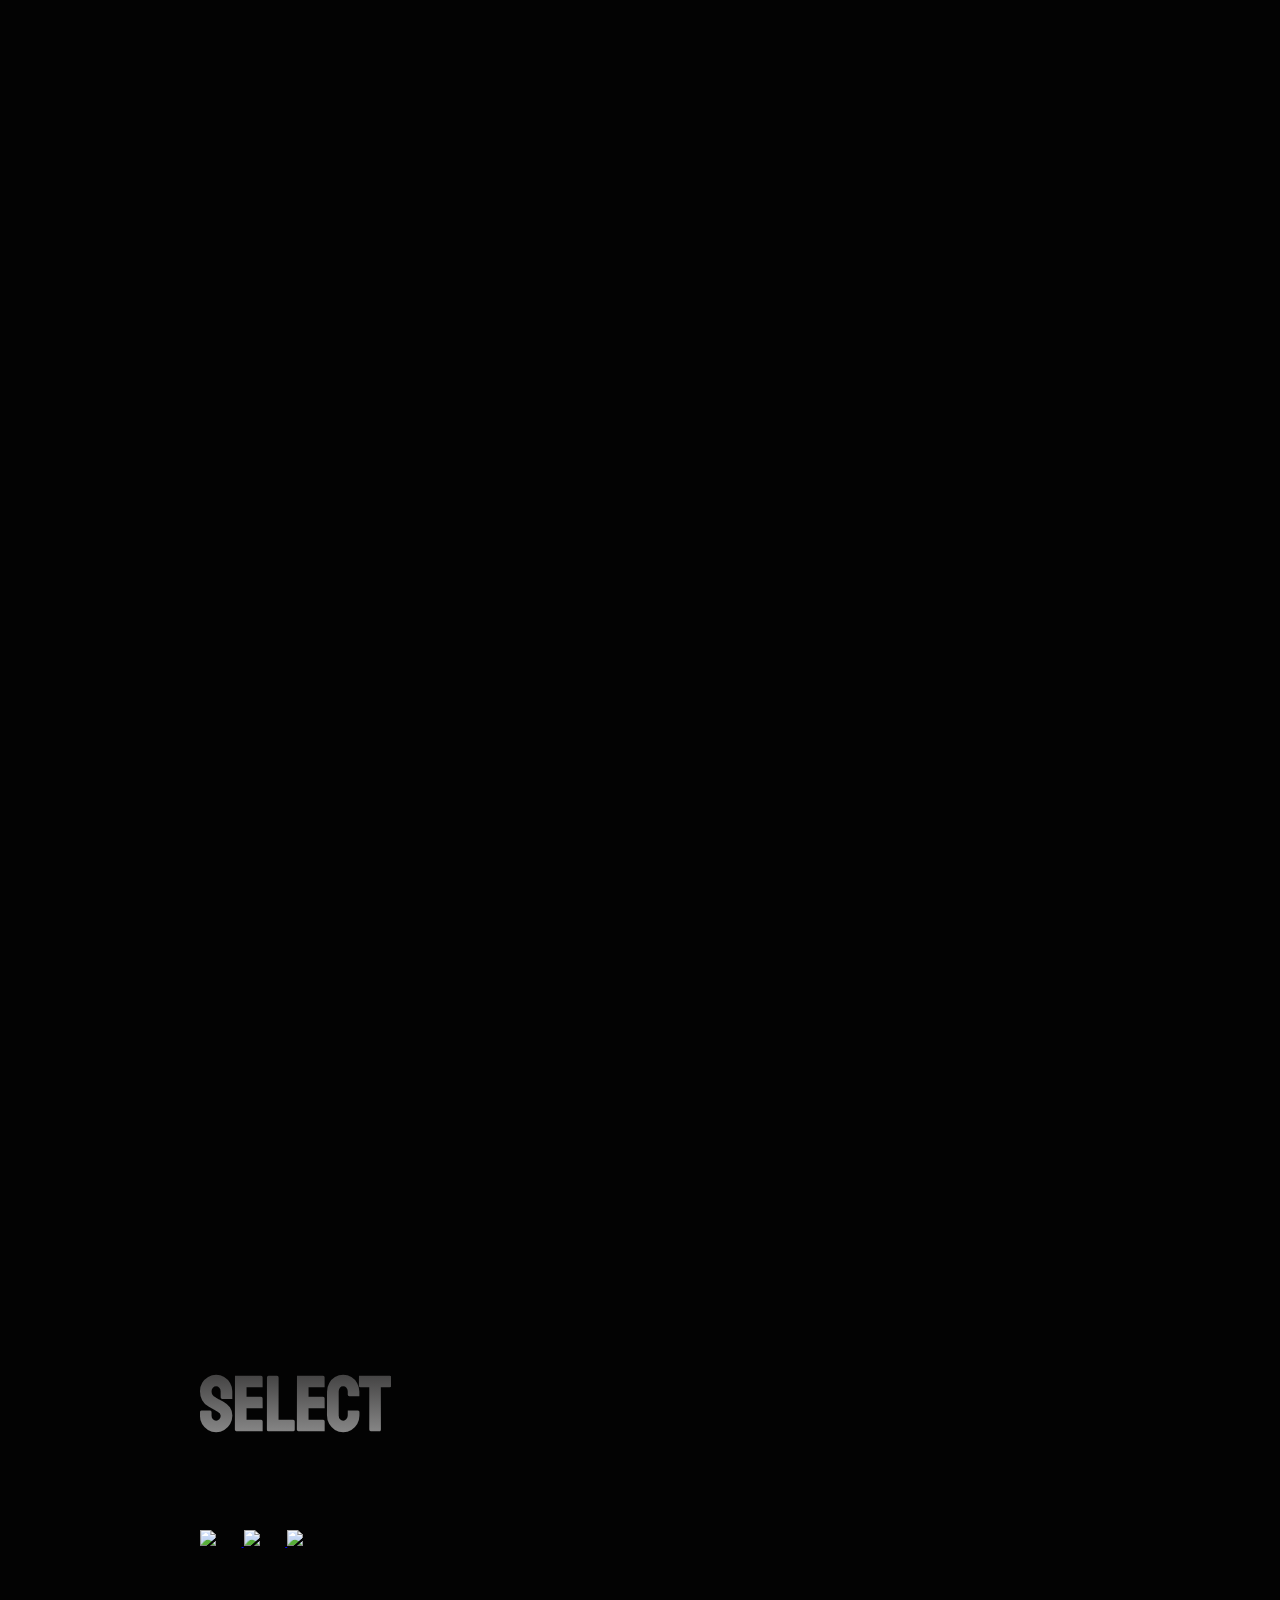
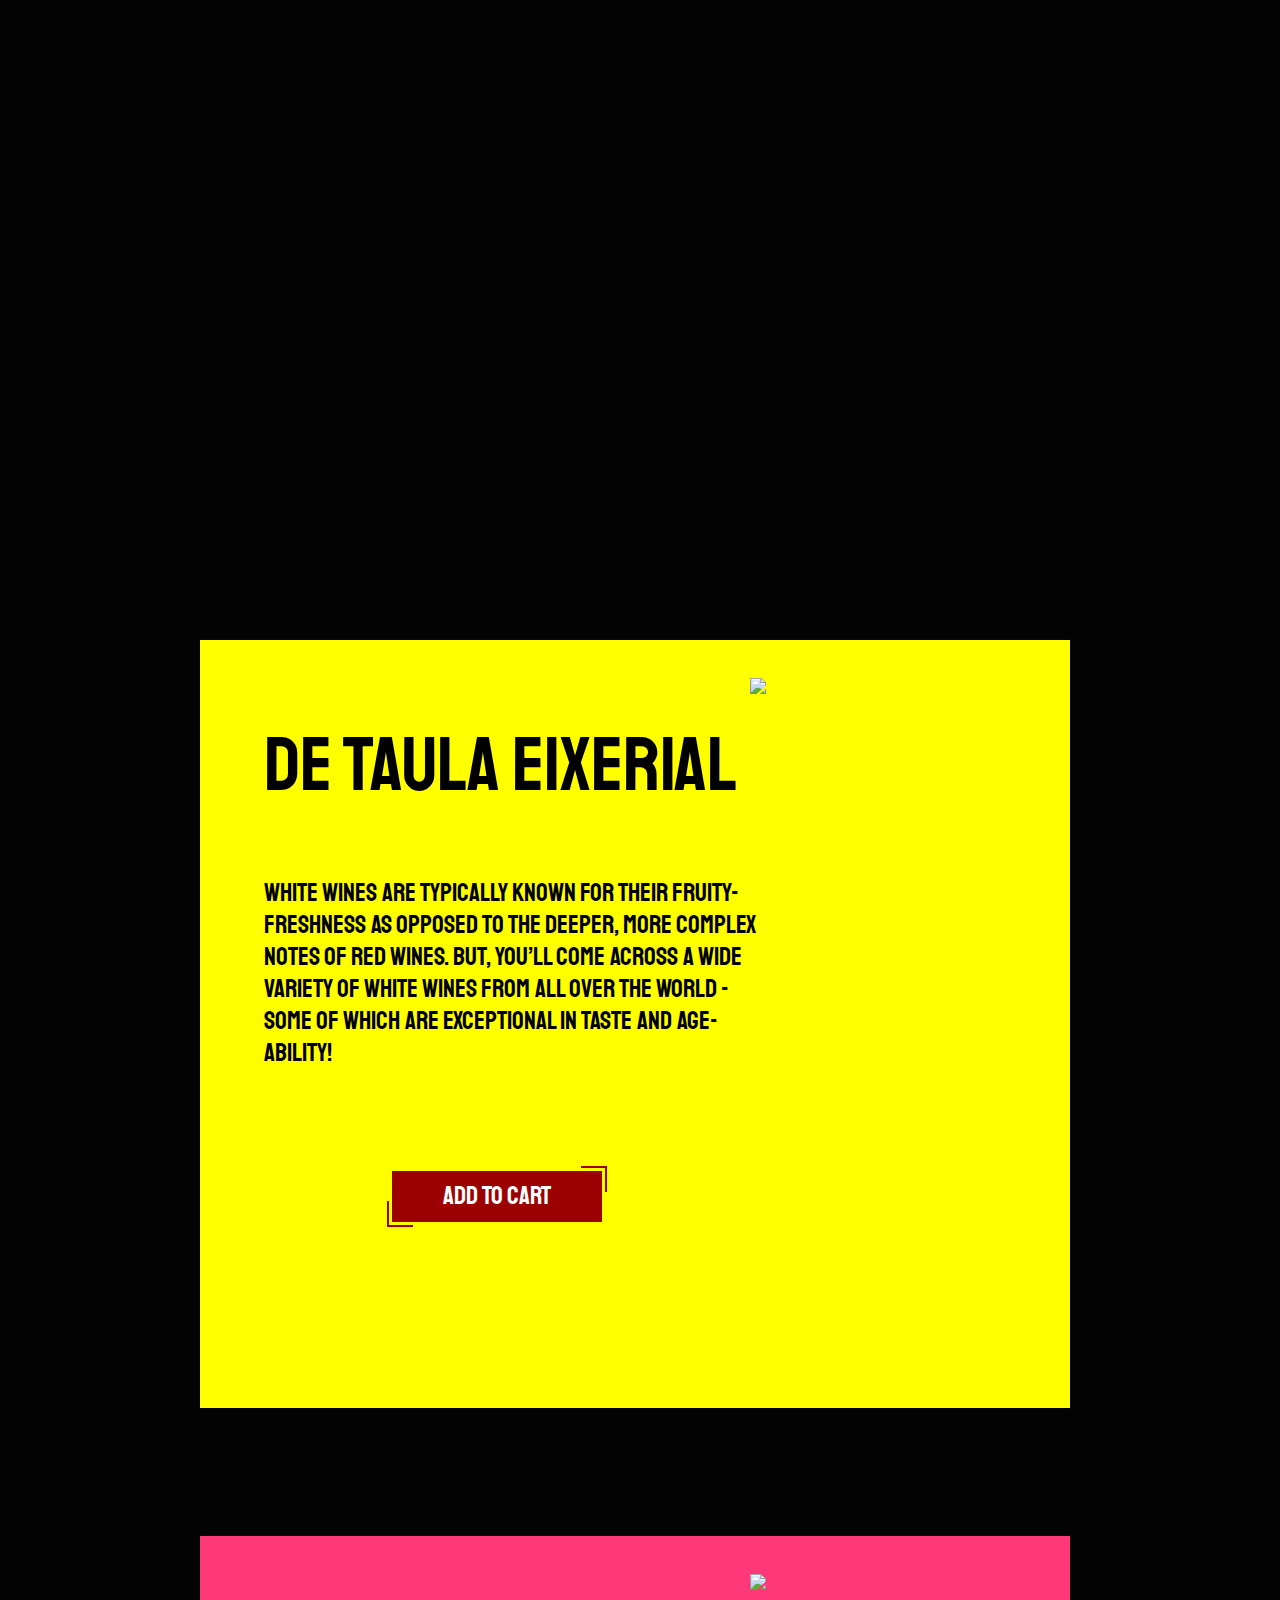
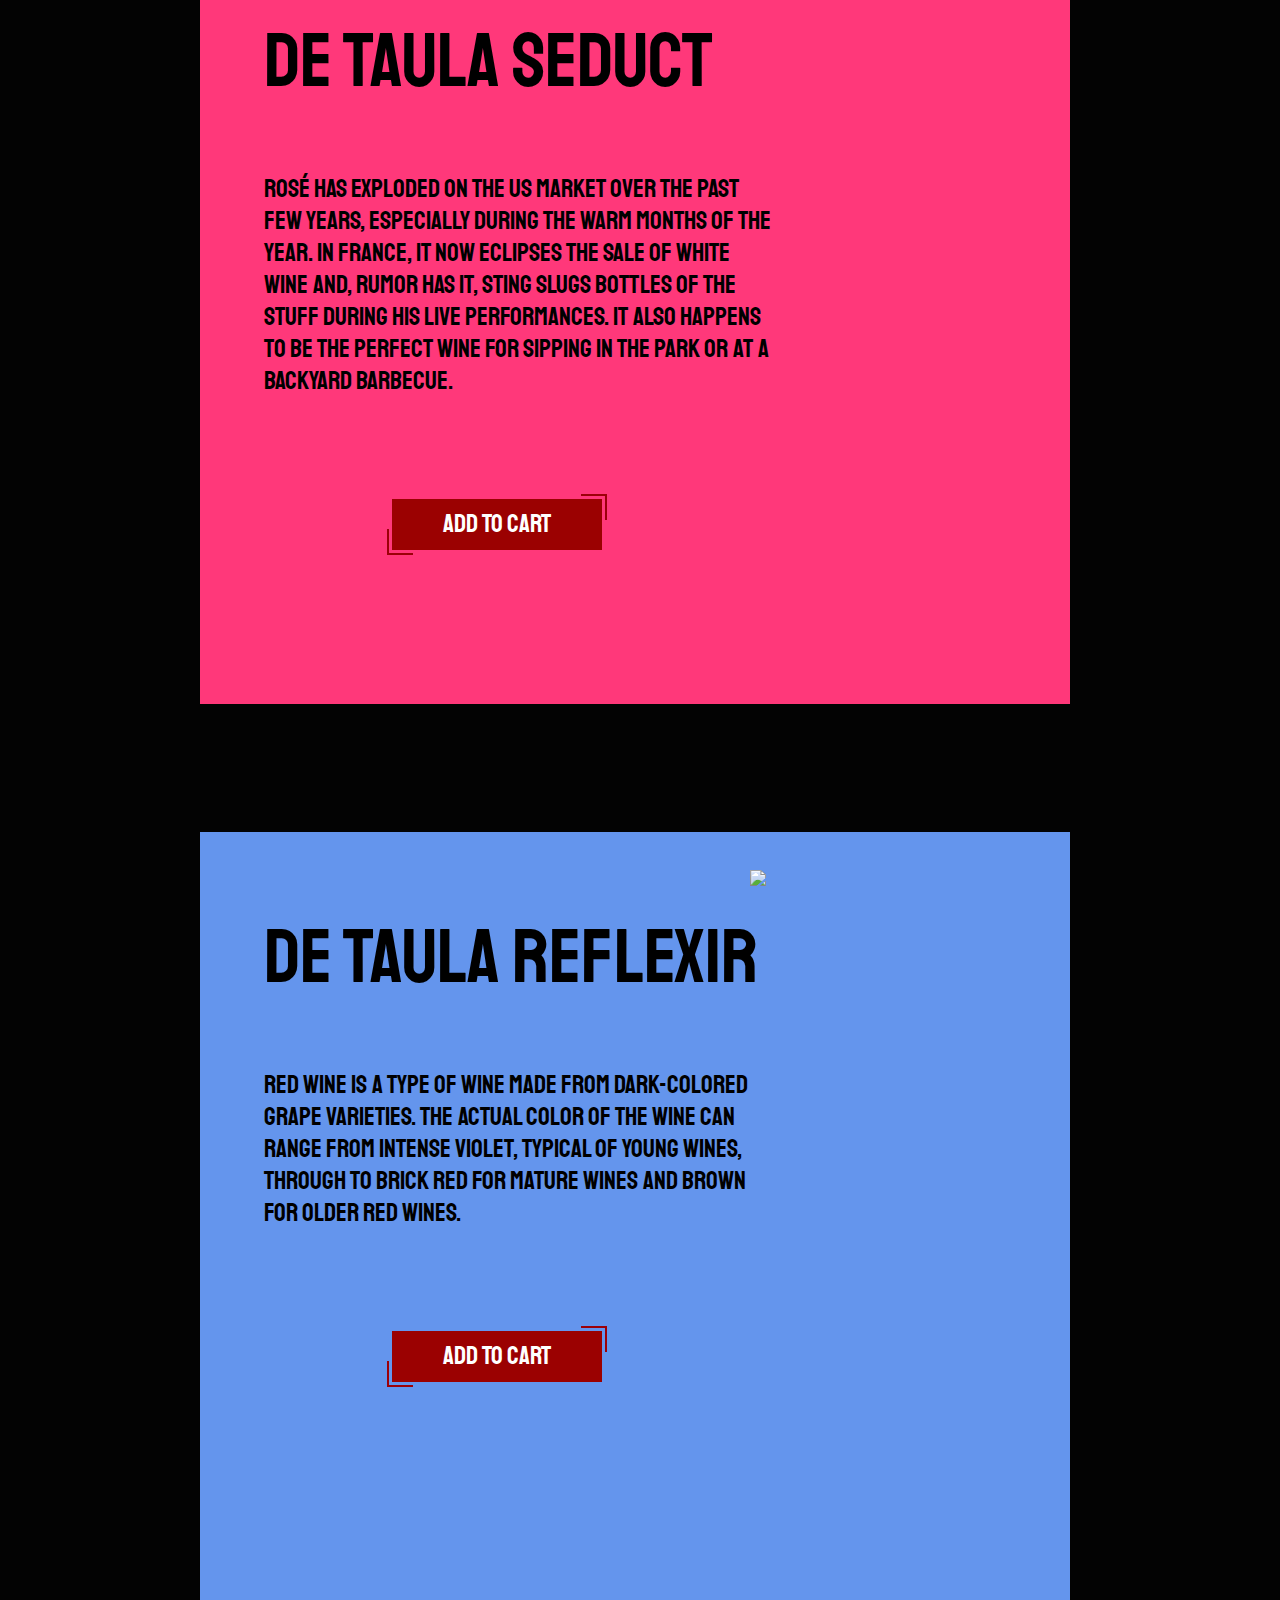
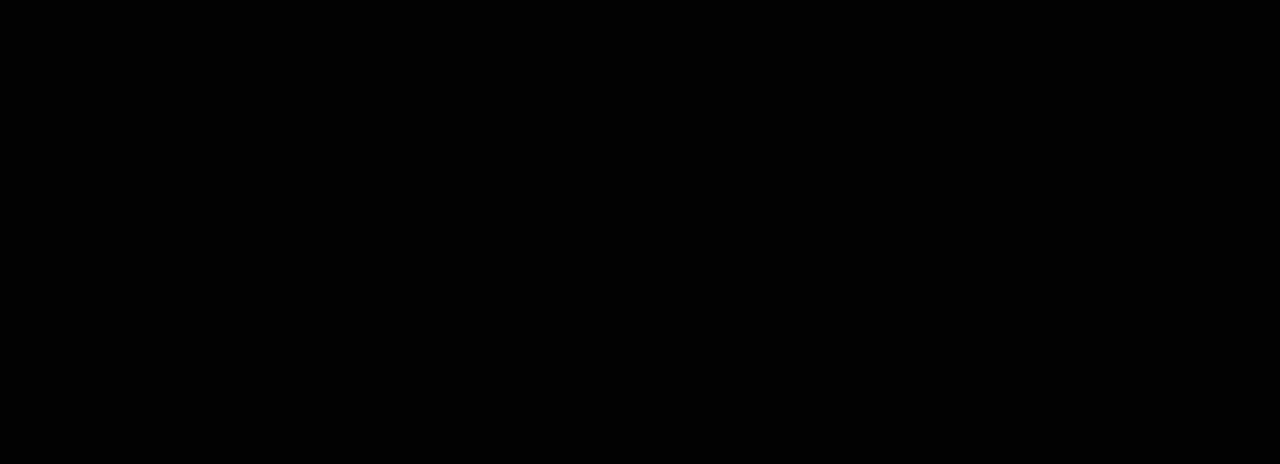
==== product.html @ bc1ddafa "WineHomepage day3" ====
<!DOCTYPE html>
<html lang="en">

<head>
    <meta charset="UTF-8">
    <meta name="viewport" content="width=device-width, initial-scale=1.0">
    <title>Product</title>
    <style>
        @import url('https://fonts.googleapis.com/css2?family=Staatliches&display=swap');

        body {
            font-family: 'Staatliches', cursive;
            background-color: rgb(3, 3, 3)
        }

        #section {
            max-width: 1200px;
            /* min-width: 756px; */
            margin-top: 5vw;
            margin-bottom: 5vw;
            margin-left: 15vw;
            margin-right: 15vw;
        }

        #product1 {
            position: relative;
        }

        #product1 img {
            position: absolute;
            width: 30vw;
            display: none;
        }

        #product1 P {
            position: absolute;
            color: whitesmoke;
            width: 40vw;
        }

        #product1 #wineTitle {
            /* 배경에 색을 입혀서 그라데이션주는방식 */
            background: linear-gradient(40deg, #5e0000, #180000);
            /* 글씨체를 투명으로 바꾸기 */
            -webkit-text-fill-color: transparent;
            /* txet오려내기 */
            -webkit-background-clip: text;
            position: absolute;
            font-size: 8vw;
            margin-left: 20vw;
            margin-top: 20vw;
            opacity: 0;
        }

        #product1 #since {
            position: absolute;
            color: whitesmoke;
            font-size: 2vw;
            margin-top: 24vw;
            margin-left: 55vw;
            width: 20vw;
            opacity: 0;
        }

        #menu {
            position: absolute;
            margin-top: 50vw;
        }

        #menu #title {
            margin-bottom: 0;
            font-size: 6vw;
            width: 65vw;
            color: whitesmoke;
            opacity: 0;

        }

        #menu #explain {
            color: whitesmoke;
            font-size: 3vw;
            width: 65vw;
            opacity: 0;
        }

        #select {
            position: absolute;
            margin-top: 95vw;
        }

        #select h3 {
            /* 배경에 색을 입혀서 그라데이션주는방식 */
            background: linear-gradient(to bottom, #302f2f, #9e9e9e);
            /* 글씨체를 투명으로 바꾸기 */
            -webkit-text-fill-color: transparent;
            /* txet오려내기 */
            -webkit-background-clip: text;
            font-size: 6vw;
            text-align: center;

        }

        #select img {
            width: 20vw;
            margin-right: 2vw;
            cursor: pointer;
        }

        #select img:hover {
            padding: 0%;
            filter: drop-shadow(5px 5px 7px rgb(37, 35, 35));
        }

        #wine1 {
            position: absolute;
            margin-top: 170vw;
            margin-right: 0;
            padding: 5vw;
            width: 58vw;
            height: 50vw;
            background-color: yellow;
            color: rgb(0, 0, 0);
        }

        #wine2 {
            position: absolute;
            margin-top: 240vw;
            margin-right: 0;
            padding: 5vw;
            width: 58vw;
            height: 50vw;
            background-color: rgb(255, 56, 122);
            color: rgb(0, 0, 0);
        }

        #wine3 {
            position: absolute;
            margin-top: 310vw;
            margin-right: 0;
            padding: 5vw;
            width: 58vw;
            height: 50vw;
            background-color: cornflowerblue;
            color: rgb(0, 0, 0);
        }


        #name {
            width: 40vw;
            font-size: 6vw;
            margin-top: 1vw;
            margin-bottom: 5vw;
        }

        #wine1 #explain,
        #wine2 #explain,
        #wine3 #explain {
            font-size: 2vw;
            width: 40vw;
        }


        #wine1 img,
        #wine2 img,
        #wine3 img {
            position: absolute;
            width: 25vw;
            margin-top: -5vw;
            margin-left: 35vw;
            padding: 3vw;
        }


        #add {
            background-color: #9b0101;
            border: none;
            color: #ffffff;
            cursor: pointer;
            display: inline-block;
            font-family: 'Staatliches', cursive;
            font-size: 2vw;
            line-height: 2vw;
            margin: 6vw 10vw;
            outline: none;
            padding: 1vw 4vw 1vw;
            position: relative;
            text-transform: uppercase;
            font-weight: 500;
        }

        #add:before,
        #add:after {
            border-color: transparent;
            -webkit-transition: all 0.25s;
            transition: all 0.25s;
            border-style: solid;
            border-width: 0;
            content: "";
            height: 24px;
            position: absolute;
            width: 24px;
        }

        #add:before {
            border-color: #9c0009;
            border-right-width: 2px;
            border-top-width: 2px;
            right: -5px;
            top: -5px;
        }

        #add:after {
            border-color: #9c0009;
            border-bottom-width: 2px;
            border-left-width: 2px;
            bottom: -5px;
            left: -5px;
        }

        #add:hover,
        #add.hover {
            background-color: #530000;
        }

        #add:hover:before,
        #add.hover:before,
        #add:hover:after,
        #add.hover:after {
            height: 100%;
            width: 100%;
        }

        #btn {
            position: absolute;
            background: url("../images/GoTop.png") no-repeat;
            background-size: 30px;
            margin-top: 400vw;
            margin-left: 50%;
            margin-left: 50%;
            width: 60px;
            height: 60px;
            cursor: pointer;
            border: 0;
            outline: 0;
         }

        #btn:hover {
            background: url("../images/GoTop2.png") no-repeat;
            background-size: 30px;
        }
    </style>
    <script src="js/jquery-1.12.4.min.js"></script>
    <script>
        $(document).ready(function () {
            $('#product1 img').fadeIn(3000);
            $('#product1 #wineTitle').animate({ "margin-left": "40vw", "opacity": 1 }, 3000);
            $('#product1 #since').animate({ "opacity": 0.5 }, 3000);

            $(window).scroll(function () {
                var arr = ["#title", "#explain"];
                for (var i = 0; i < arr.length; i++) {

                    $(arr[i]).each(function (i) {

                        var bottom_of_element = $(this).offset().top + $(this).outerHeight();
                        var bottom_of_window = $(window).scrollTop() + $(window).height();

                        if (bottom_of_window > bottom_of_element) {
                            $(this).animate({ 'opacity': '1', 'margin-top': '1vw' }, 1500);
                        }

                    });

                }
            });


            $("button").click(function (event) {
                //존재하는 모든 버튼을 기준으로 인덱스
                var i = $("button").index(this);
                console.log(i);
                var name = $("#ex #name").get(i);
                console.log(name);
                alert(name.innerHTML + "와인이 장바구니에 추가되었습니다.");
            });

            
            $("#btn").click(function () {
                window.scrollTo({ top: 0, behavior: 'smooth' });
            });
        });

    </script>
</head>

<body>
    <div id="header">

    </div>
    <div id="nav"></div>
    <div id="section">
        <article id="product1">
            <img src="../images/GlassOfWine4.gif" id="img">
            <p id="wineTitle">De Taula</p>
            <p id="since">since 1880</p>
        </article>
        <article id="menu">
            <p id="title">DE TAULA's PREMIUM WINE</p>
            <p id="explain">
                De Taula wines is a wine cellar born with the intention of offering a humble and vegan wine.
                A table wine to share at any time, no matter the mood you are in.
                Due to being bottled before its fermentation is finished and because of not having sulphites,
                it must be consumed within a short period of time. That's why the expiration date is a very important
                part
                of the label.</p>
        </article>
        <article id="select">
            <h3>SELECT</h3>
            <a href="#wine1">
                <img src="../images/wineBottle5.png">
            </a>
            <a href="#wine2">
                <img src="../images/wineBottle5 (1).png">
            </a>
            <a href="#wine3">
                <img src="../images/wineBottle5 (2).png">
            </a>
        </article>
        <article id="ex">
            <article id="wine1">
                <img src="../images/wineBottle5.png">
                <p id="name">DE TAULA EIXERIAL</p>
                <p id="explain">
                    White wines are typically known for their fruity-freshness as opposed to the deeper, more complex
                    notes
                    of red wines.
                    But, you’ll come across a wide variety of white wines from all over the world - some of which are
                    exceptional in taste and age-ability!
                </p>
                <button id="add">ADD TO CART</button>
            </article>

            <article id="wine2">
                <img src="../images/wineBottle5 (1).png">
                <p id="name">DE TAULA SEDUCT</p>
                <p id="explain">
                    Rosé has exploded on the US market over the past few years, especially during the warm months of the
                    year.
                    In France, it now eclipses the sale of white wine and, rumor has it, Sting slugs bottles of the
                    stuff during his live performances.
                    It also happens to be the perfect wine for sipping in the park or at a backyard barbecue.
                </p>
                <button id="add">ADD TO CART</button>
            </article>


            <article id="wine3">
                <img src="../images/wineBottle5 (2).png">
                <p id="name">DE TAULA REFLEXIR</p>
                <p id="explain">
                    Red wine is a type of wine made from dark-colored grape varieties.
                    The actual color of the wine can range from intense violet, typical of young wines,
                    through to brick red for mature wines and brown for older red wines.
                </p>
                <button id="add">ADD TO CART</button>
            </article>

        </article>
    </div>
    </div>

    <div id="footer">
        <br/>
        <input type="button" id="btn">
        <br/>
    </div>
</body>

</html>
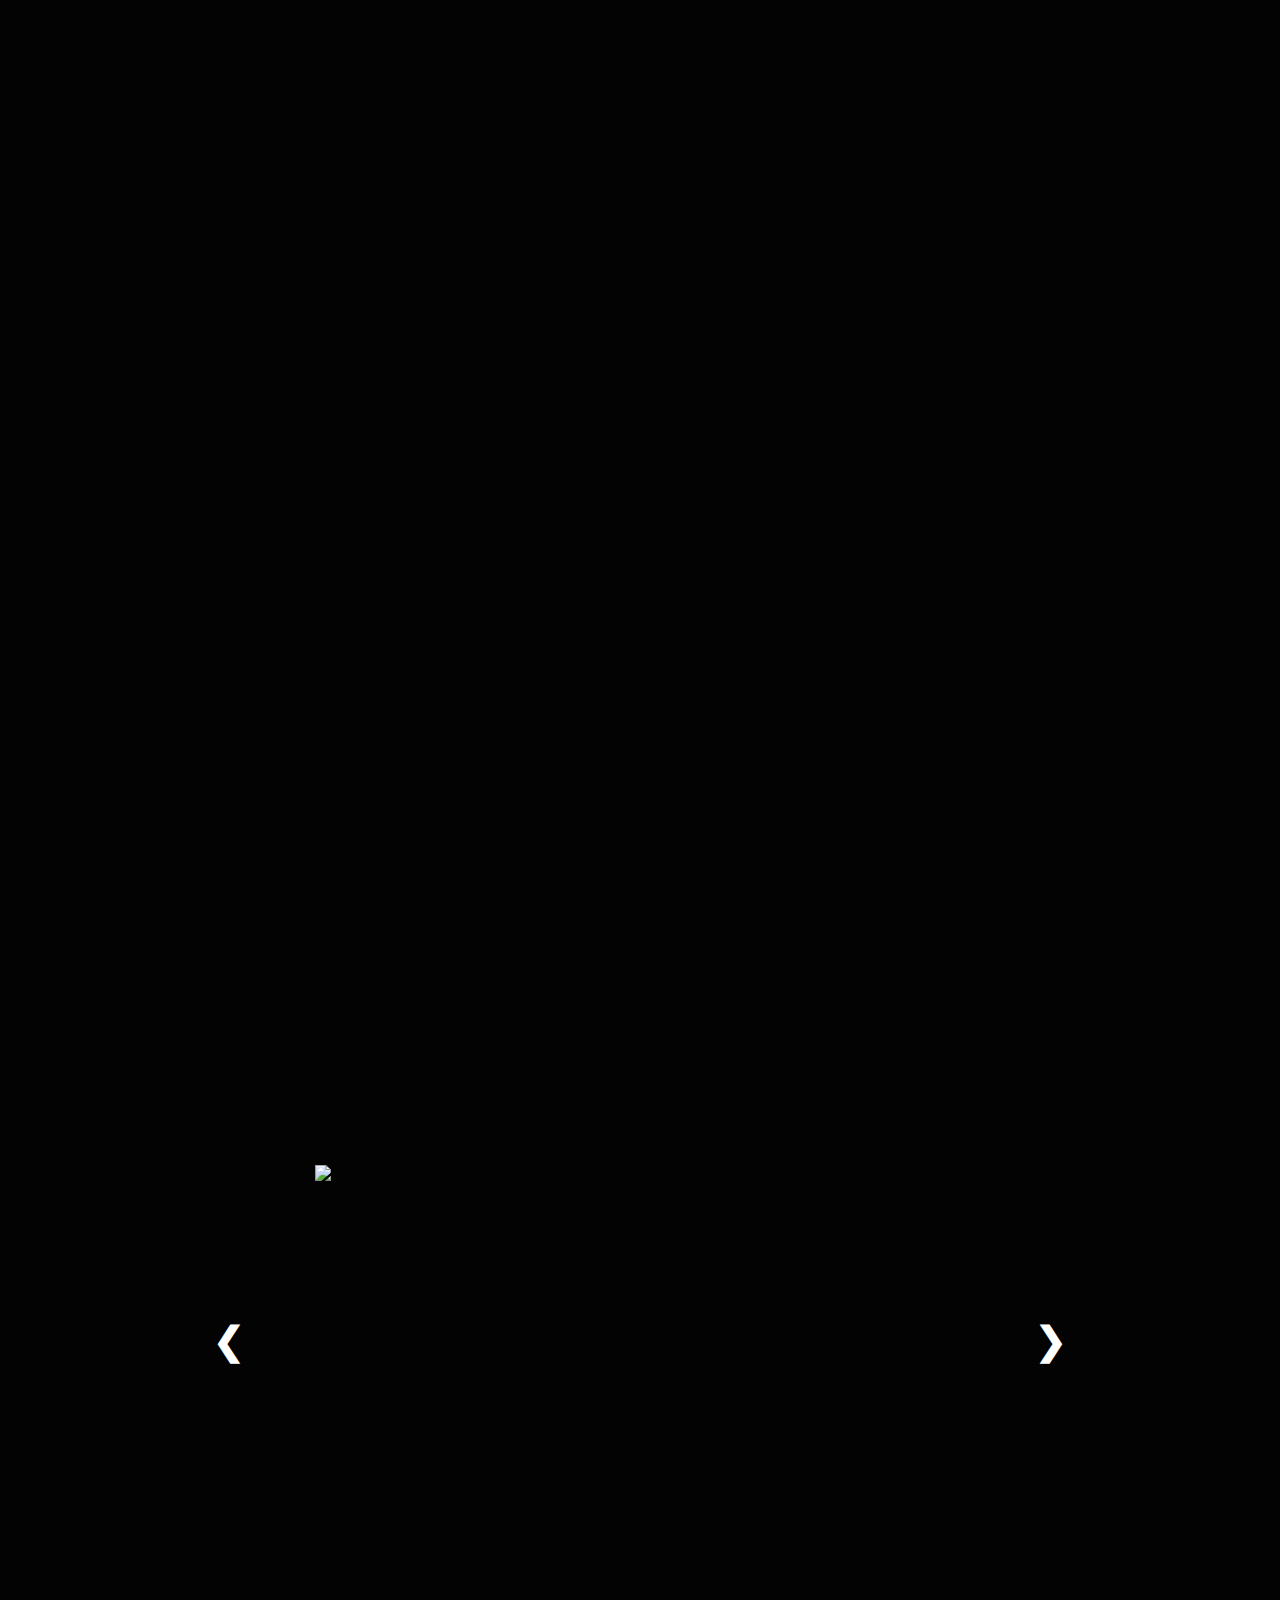
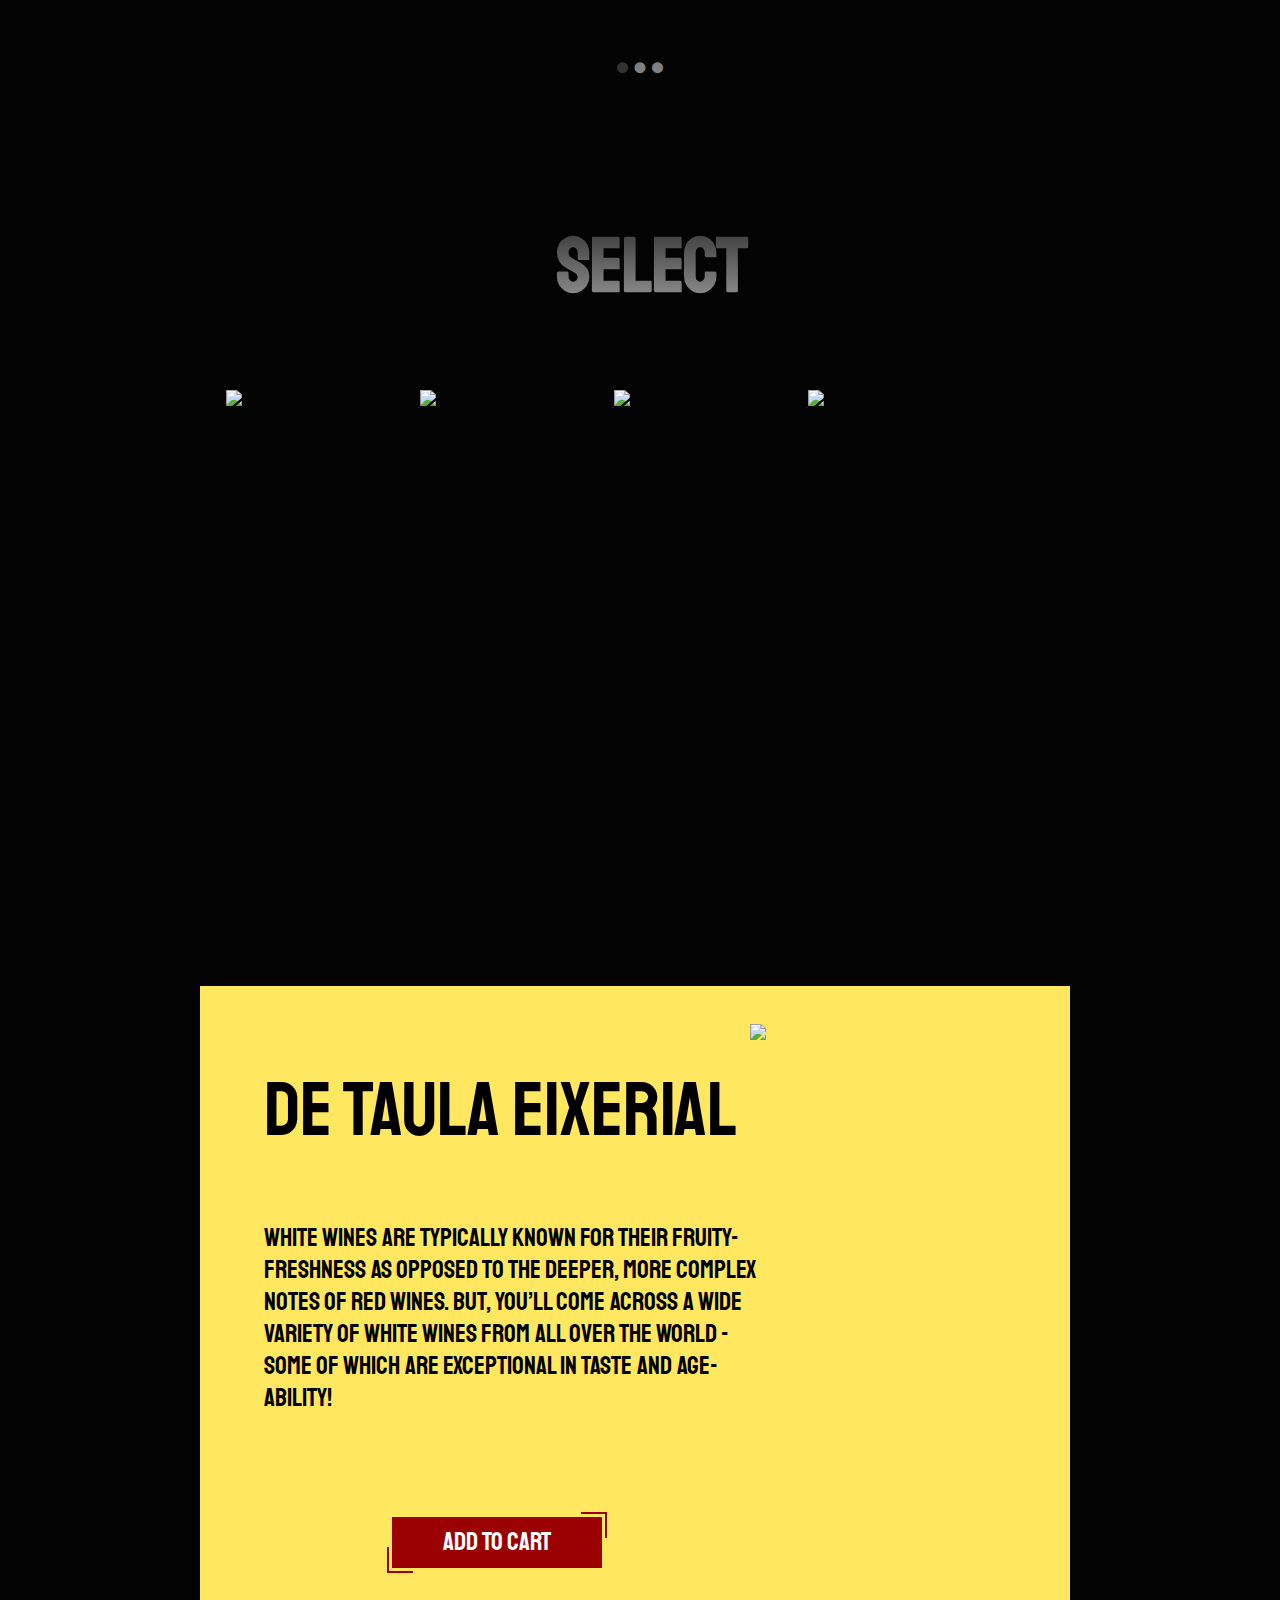
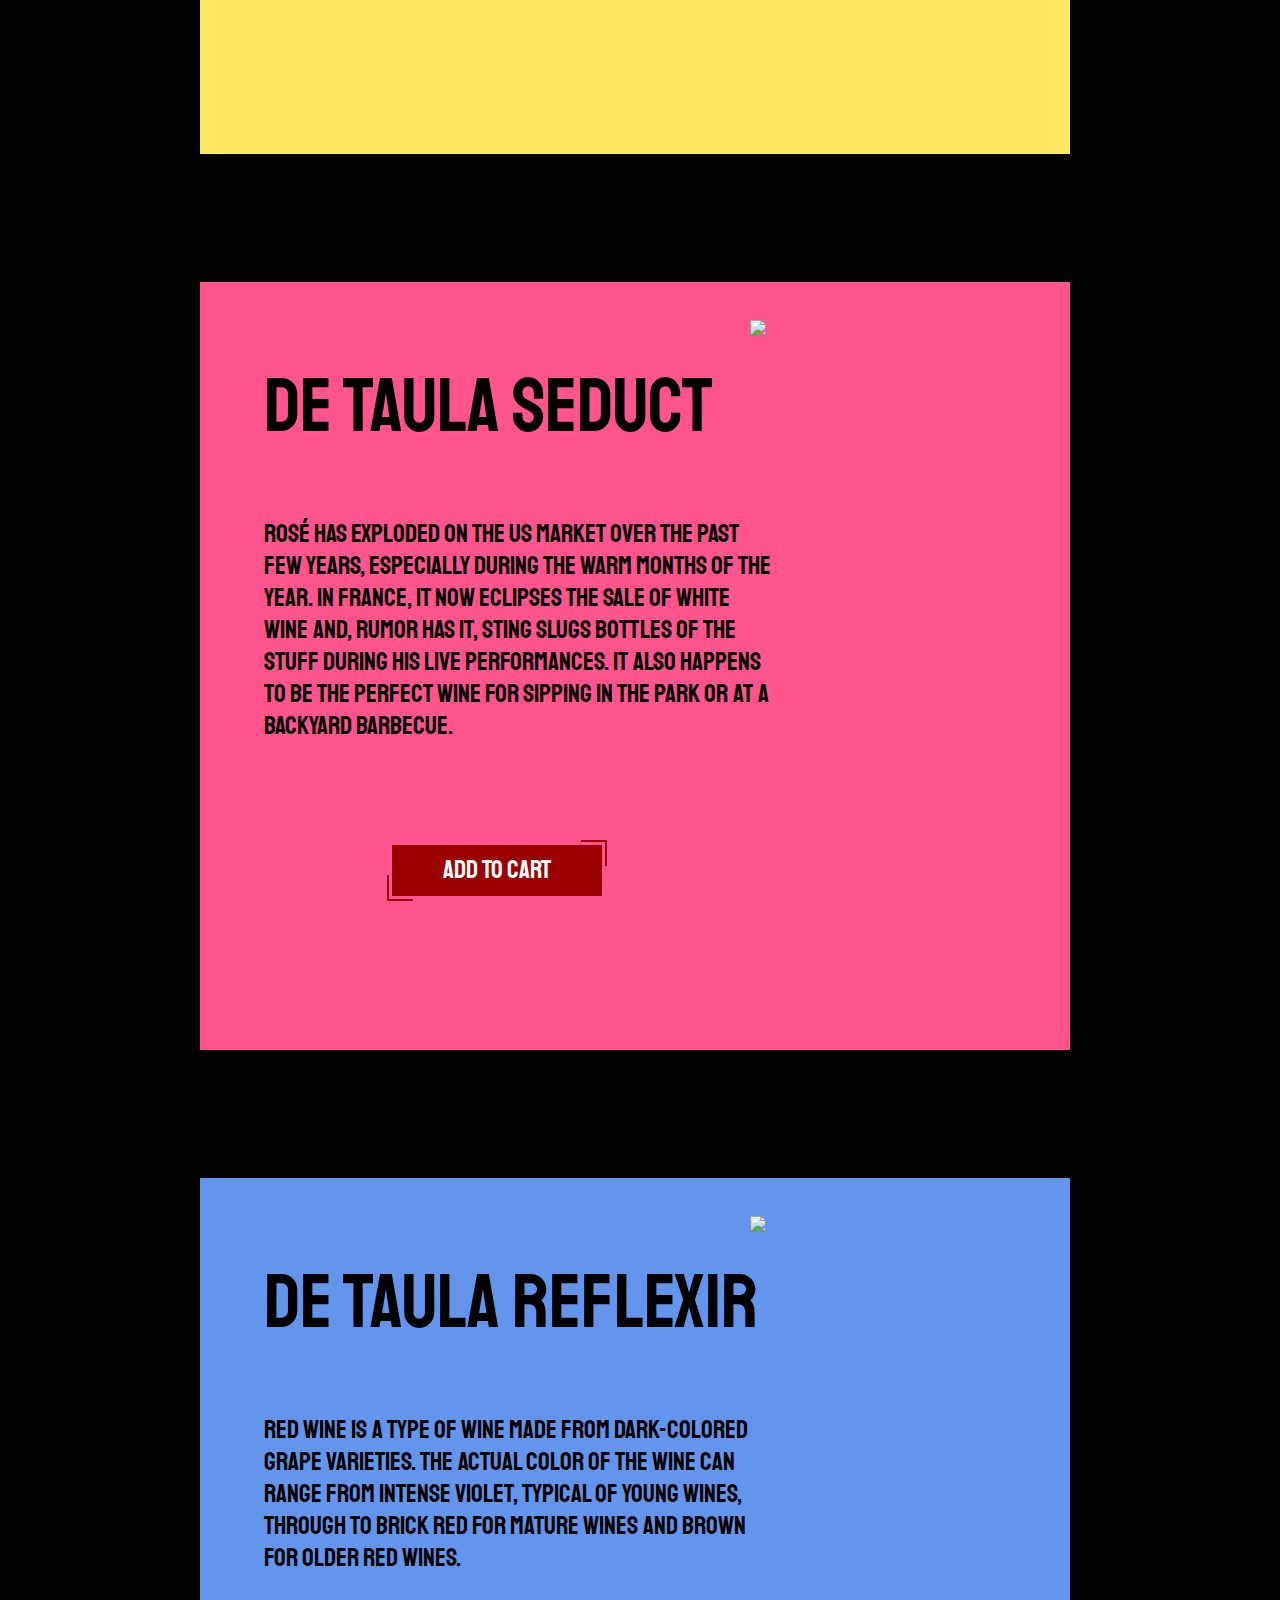
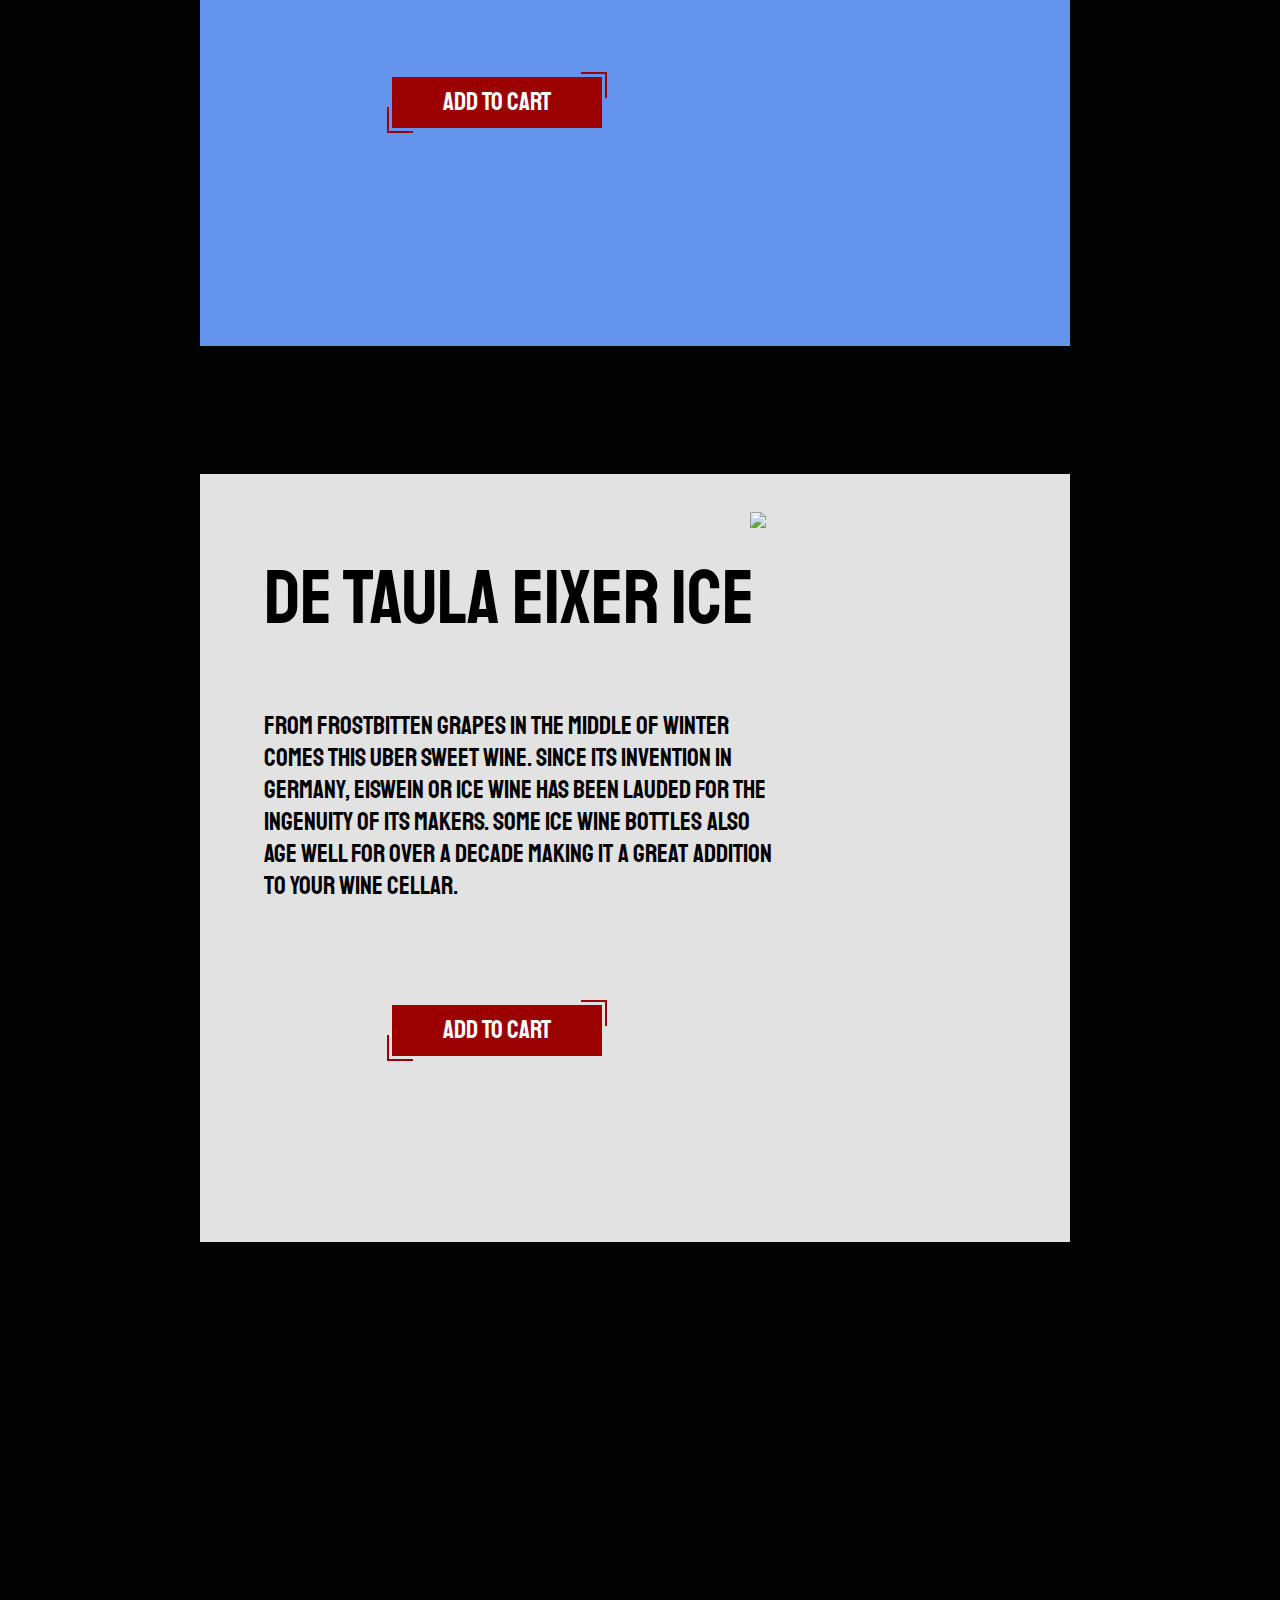
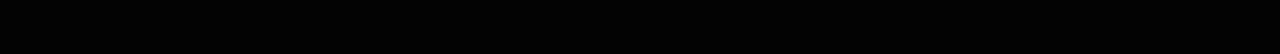
==== commit 0f254fac: "WineHomepage day4" ====
--- a/product.html
+++ b/product.html
@@ -20,20 +20,22 @@
             margin-bottom: 5vw;
             margin-left: 15vw;
             margin-right: 15vw;
+            position: relative;
         }
 
         #product1 {
             position: relative;
+            height: 52vw;
         }
 
         #product1 img {
-            position: absolute;
+
             width: 30vw;
             display: none;
         }
 
         #product1 P {
-            position: absolute;
+
             color: whitesmoke;
             width: 40vw;
         }
@@ -48,23 +50,23 @@
             position: absolute;
             font-size: 8vw;
             margin-left: 20vw;
-            margin-top: 20vw;
+            margin-top: -20vw;
             opacity: 0;
         }
 
         #product1 #since {
-            position: absolute;
+
             color: whitesmoke;
             font-size: 2vw;
-            margin-top: 24vw;
+            margin-top: -16vw;
             margin-left: 55vw;
             width: 20vw;
             opacity: 0;
         }
 
         #menu {
-            position: absolute;
-            margin-top: 50vw;
+            margin-top: 0vw;
+            height: 35vw;
         }
 
         #menu #title {
@@ -83,9 +85,64 @@
             opacity: 0;
         }
 
+        /* 이미지 슬라이드 */
+        #slide {
+            position: relative;
+            height: 50vw;
+        }
+
+        #slide .pic {
+            position: absolute;
+            left: 0;
+            top: 0;
+            width: 50vw;
+            padding: 9vw;
+            opacity: 0;
+        }
+
+        #slide #first {
+            opacity: 1;
+        }
+
+        /* 버튼 */
+        .sbnt {
+            position: relative;
+            color: white;
+            font-size: 3vw;
+            font-weight: bold;
+            padding: 1vw;
+            margin-top: 20vw;
+            cursor: pointer;
+        }
+
+        #prev {
+            float: left;
+        }
+
+        #next {
+            float: right;
+        }
+
+        .sbnt:hover {
+            background-color: rgba(34, 34, 34, 0.8);
+        }
+
+        .dot {
+            position: relative;
+            margin: 47vw 0 2vw;
+            color: grey;
+            font-size: 2vw;
+             display: inline-block;
+            transition: color 1.0s ease;
+        }
+
+        .show {
+            color: rgb(51, 50, 50);
+        }
+
         #select {
-            position: absolute;
-            margin-top: 95vw;
+            height: 50vw;
+            margin: 10vw 0vw 0 2vw;
         }
 
         #select h3 {
@@ -101,41 +158,39 @@
         }
 
         #select img {
-            width: 20vw;
-            margin-right: 2vw;
+            display: inline-block;
+            width: 15vw;
             cursor: pointer;
-        }
+          }
 
         #select img:hover {
             padding: 0%;
             filter: drop-shadow(5px 5px 7px rgb(37, 35, 35));
         }
 
+
         #wine1 {
-            position: absolute;
-            margin-top: 170vw;
+            margin-top: 10vw;
             margin-right: 0;
             padding: 5vw;
             width: 58vw;
             height: 50vw;
-            background-color: yellow;
+            background-color: rgb(255, 231, 95);
             color: rgb(0, 0, 0);
         }
 
         #wine2 {
-            position: absolute;
-            margin-top: 240vw;
+            margin-top: 10vw;
             margin-right: 0;
             padding: 5vw;
             width: 58vw;
             height: 50vw;
-            background-color: rgb(255, 56, 122);
+            background-color: rgb(255, 84, 141);
             color: rgb(0, 0, 0);
         }
 
         #wine3 {
-            position: absolute;
-            margin-top: 310vw;
+            margin-top: 10vw;
             margin-right: 0;
             padding: 5vw;
             width: 58vw;
@@ -144,6 +199,15 @@
             color: rgb(0, 0, 0);
         }
 
+        #wine4 {
+            margin-top: 10vw;
+            margin-right: 0;
+            padding: 5vw;
+            width: 58vw;
+            height: 50vw;
+            background-color: rgb(226, 226, 226);
+            color: rgb(0, 0, 0);
+        }
 
         #name {
             width: 40vw;
@@ -154,7 +218,8 @@
 
         #wine1 #explain,
         #wine2 #explain,
-        #wine3 #explain {
+        #wine3 #explain,
+        #wine4 #explain {
             font-size: 2vw;
             width: 40vw;
         }
@@ -162,7 +227,8 @@
 
         #wine1 img,
         #wine2 img,
-        #wine3 img {
+        #wine3 img,
+        #wine4 img {
             position: absolute;
             width: 25vw;
             margin-top: -5vw;
@@ -231,10 +297,9 @@
         }
 
         #btn {
-            position: absolute;
             background: url("../images/GoTop.png") no-repeat;
             background-size: 30px;
-            margin-top: 400vw;
+            margin-top: 10vw;
             margin-left: 50%;
             margin-left: 50%;
             width: 60px;
@@ -242,7 +307,8 @@
             cursor: pointer;
             border: 0;
             outline: 0;
-         }
+
+        }
 
         #btn:hover {
             background: url("../images/GoTop2.png") no-repeat;
@@ -272,6 +338,42 @@
                     });
 
                 }
+            });
+
+            var slide = $('.pic');
+            var dot = $('.dot');
+            var index = 0;
+
+            $('#prev').click(function () {
+                $(slide).eq(index).removeClass("show");
+                $(dot).eq(index).removeClass("show");
+                $(slide).eq(index).css("opacity", "0");
+
+                if (index == 0)
+                    index = slide.length - 1;
+                else
+                    index -= 1;
+
+                $(slide).eq(index).addClass("show");
+                $(dot).eq(index).addClass("show");
+                $(slide).eq(index).css("opacity", "1");
+                // console.log(index);
+            });
+
+            $('#next').click(function () {
+                $(slide).eq(index).removeClass("show");
+                $(dot).eq(index).removeClass("show");
+                $(slide).eq(index).css("opacity", "0");
+
+                if (index == slide.length - 1)
+                    index = 0;
+                else
+                    index += 1;
+
+                $(slide).eq(index).addClass("show");
+                $(dot).eq(index).addClass("show");
+                $(slide).eq(index).css("opacity", "1");
+                // console.log(index);
             });
 
 
@@ -284,7 +386,7 @@
                 alert(name.innerHTML + "와인이 장바구니에 추가되었습니다.");
             });
 
-            
+            //위로 올라가기
             $("#btn").click(function () {
                 window.scrollTo({ top: 0, behavior: 'smooth' });
             });
@@ -314,21 +416,36 @@
                 part
                 of the label.</p>
         </article>
+        <article id="slide">
+            <img src="../images/wineBottle6.jpg" class="pic show" id="first">
+            <img src="../images/wineBottle7.jpg" class="pic">
+            <img src="../images/woodCellar.jpg" class="pic">
+            <a class="sbnt" id="prev">&#10094;</a>
+            <a class="sbnt" id="next">&#10095;</a>
+            <div style="text-align:center">
+                <span class="dot show">●</span>
+                <span class="dot">●</span>
+                <span class="dot">●</span>
+            </div>
+        </article>
         <article id="select">
             <h3>SELECT</h3>
             <a href="#wine1">
-                <img src="../images/wineBottle5.png">
+                <img src="../images/wineBottle-yellow.png">
             </a>
             <a href="#wine2">
-                <img src="../images/wineBottle5 (1).png">
+                <img src="../images/wineBottle-red.png">
             </a>
             <a href="#wine3">
-                <img src="../images/wineBottle5 (2).png">
+                <img src="../images/wineBottle-blue.png">
+            </a>
+            <a href="#wine4">
+                <img src="../images/wineBottle-white.png">
             </a>
         </article>
         <article id="ex">
             <article id="wine1">
-                <img src="../images/wineBottle5.png">
+                <img src="../images/wineBottle-yellow.png">
                 <p id="name">DE TAULA EIXERIAL</p>
                 <p id="explain">
                     White wines are typically known for their fruity-freshness as opposed to the deeper, more complex
@@ -341,7 +458,7 @@
             </article>
 
             <article id="wine2">
-                <img src="../images/wineBottle5 (1).png">
+                <img src="../images/wineBottle-red.png">
                 <p id="name">DE TAULA SEDUCT</p>
                 <p id="explain">
                     Rosé has exploded on the US market over the past few years, especially during the warm months of the
@@ -352,10 +469,8 @@
                 </p>
                 <button id="add">ADD TO CART</button>
             </article>
-
-
             <article id="wine3">
-                <img src="../images/wineBottle5 (2).png">
+                <img src="../images/wineBottle-blue.png">
                 <p id="name">DE TAULA REFLEXIR</p>
                 <p id="explain">
                     Red wine is a type of wine made from dark-colored grape varieties.
@@ -364,15 +479,25 @@
                 </p>
                 <button id="add">ADD TO CART</button>
             </article>
-
+            <article id="wine4">
+                <img src="../images/wineBottle-white.png">
+                <p id="name">DE TAULA EIXER ICE</p>
+                <p id="explain">
+                    From frostbitten grapes in the middle of winter comes this uber sweet wine.
+                    Since its invention in Germany, eiswein or ice wine has been lauded for the ingenuity of its makers.
+                    Some ice wine bottles also age well for over a decade making it a great addition to Your Wine
+                    Cellar.
+                </p>
+                <button id="add">ADD TO CART</button>
+            </article>
         </article>
     </div>
     </div>
 
     <div id="footer">
-        <br/>
+        <br />
         <input type="button" id="btn">
-        <br/>
+        <br />
     </div>
 </body>
 
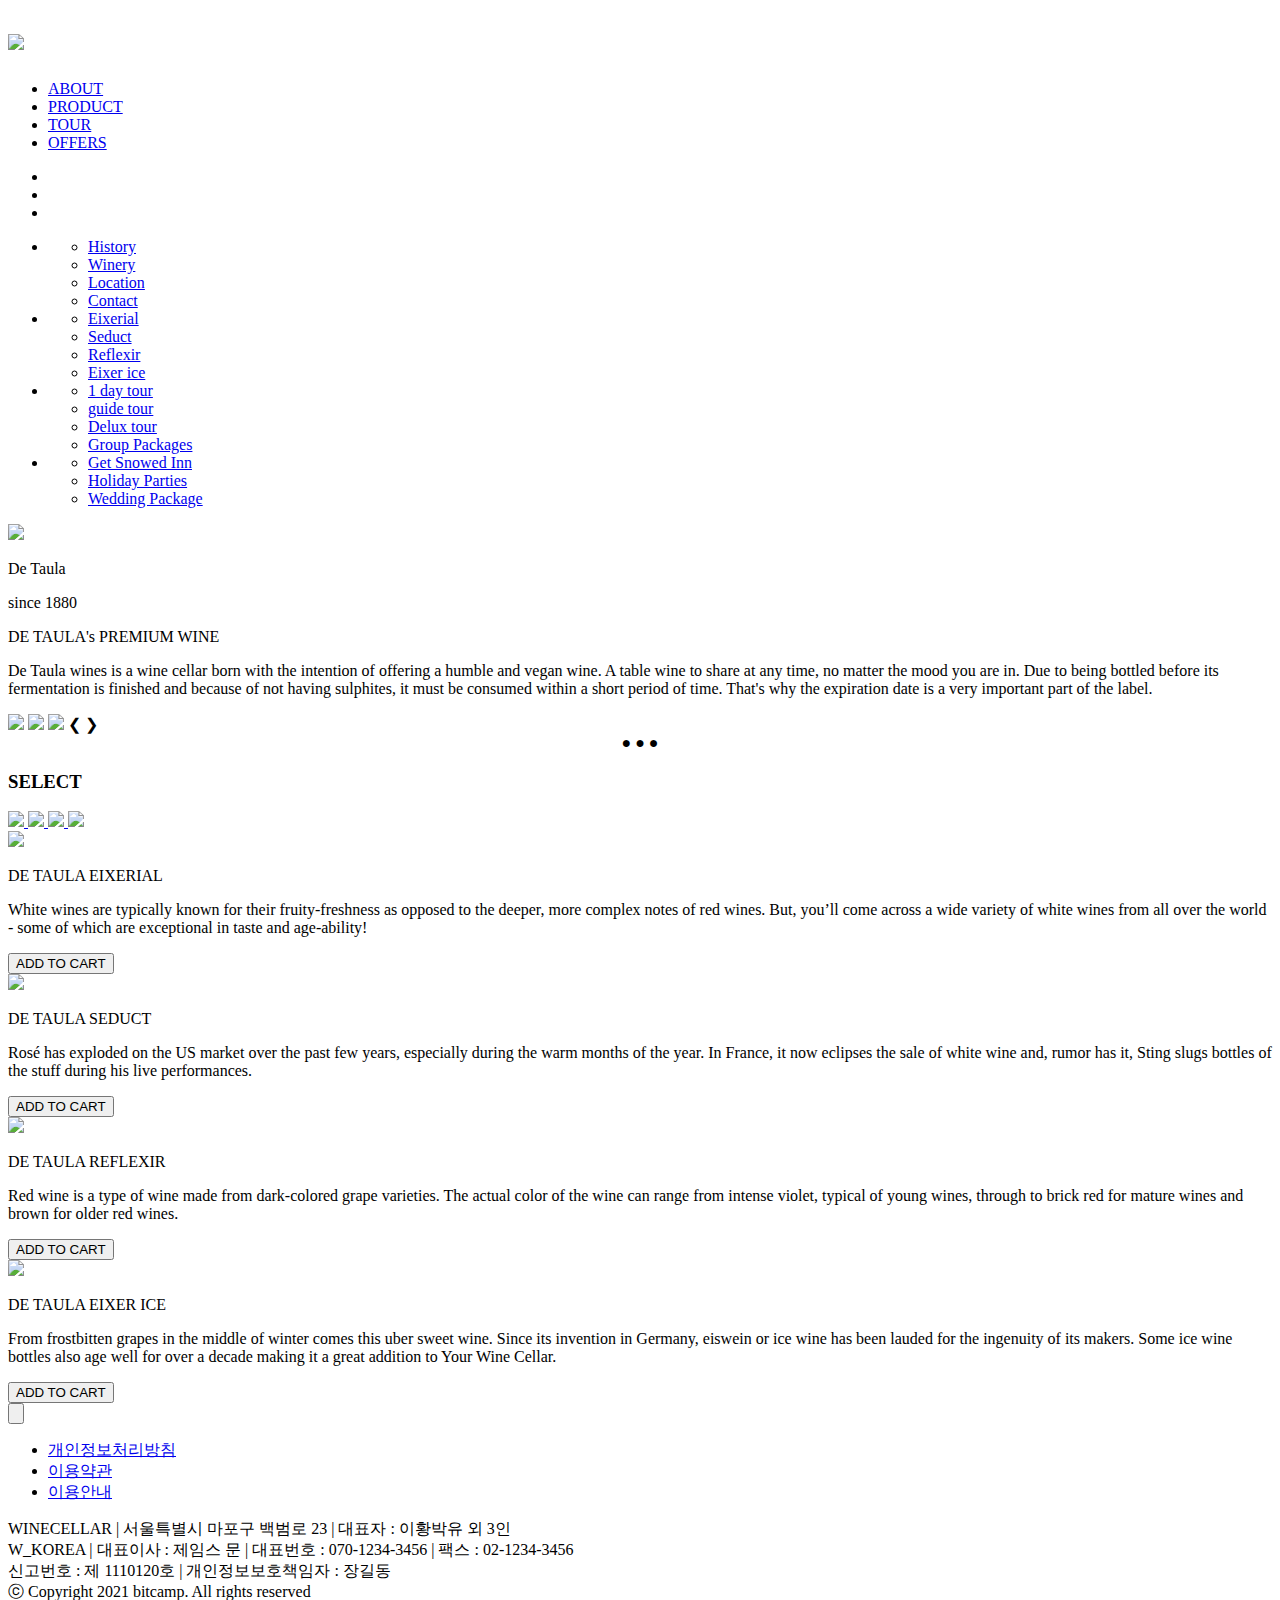
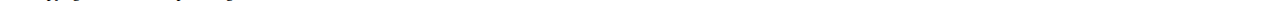
==== commit 864fc6aa: "WineHomepage 6일차" ====
--- a/product.html
+++ b/product.html
@@ -4,405 +4,70 @@
 <head>
     <meta charset="UTF-8">
     <meta name="viewport" content="width=device-width, initial-scale=1.0">
-    <title>Product</title>
-    <style>
-        @import url('https://fonts.googleapis.com/css2?family=Staatliches&display=swap');
-
-        body {
-            font-family: 'Staatliches', cursive;
-            background-color: rgb(3, 3, 3)
-        }
-
-        #section {
-            max-width: 1200px;
-            /* min-width: 756px; */
-            margin-top: 5vw;
-            margin-bottom: 5vw;
-            margin-left: 15vw;
-            margin-right: 15vw;
-            position: relative;
-        }
-
-        #product1 {
-            position: relative;
-            height: 52vw;
-        }
-
-        #product1 img {
-
-            width: 30vw;
-            display: none;
-        }
-
-        #product1 P {
-
-            color: whitesmoke;
-            width: 40vw;
-        }
-
-        #product1 #wineTitle {
-            /* 배경에 색을 입혀서 그라데이션주는방식 */
-            background: linear-gradient(40deg, #5e0000, #180000);
-            /* 글씨체를 투명으로 바꾸기 */
-            -webkit-text-fill-color: transparent;
-            /* txet오려내기 */
-            -webkit-background-clip: text;
-            position: absolute;
-            font-size: 8vw;
-            margin-left: 20vw;
-            margin-top: -20vw;
-            opacity: 0;
-        }
-
-        #product1 #since {
-
-            color: whitesmoke;
-            font-size: 2vw;
-            margin-top: -16vw;
-            margin-left: 55vw;
-            width: 20vw;
-            opacity: 0;
-        }
-
-        #menu {
-            margin-top: 0vw;
-            height: 35vw;
-        }
-
-        #menu #title {
-            margin-bottom: 0;
-            font-size: 6vw;
-            width: 65vw;
-            color: whitesmoke;
-            opacity: 0;
-
-        }
-
-        #menu #explain {
-            color: whitesmoke;
-            font-size: 3vw;
-            width: 65vw;
-            opacity: 0;
-        }
-
-        /* 이미지 슬라이드 */
-        #slide {
-            position: relative;
-            height: 50vw;
-        }
-
-        #slide .pic {
-            position: absolute;
-            left: 0;
-            top: 0;
-            width: 50vw;
-            padding: 9vw;
-            opacity: 0;
-        }
-
-        #slide #first {
-            opacity: 1;
-        }
-
-        /* 버튼 */
-        .sbnt {
-            position: relative;
-            color: white;
-            font-size: 3vw;
-            font-weight: bold;
-            padding: 1vw;
-            margin-top: 20vw;
-            cursor: pointer;
-        }
-
-        #prev {
-            float: left;
-        }
-
-        #next {
-            float: right;
-        }
-
-        .sbnt:hover {
-            background-color: rgba(34, 34, 34, 0.8);
-        }
-
-        .dot {
-            position: relative;
-            margin: 47vw 0 2vw;
-            color: grey;
-            font-size: 2vw;
-             display: inline-block;
-            transition: color 1.0s ease;
-        }
-
-        .show {
-            color: rgb(51, 50, 50);
-        }
-
-        #select {
-            height: 50vw;
-            margin: 10vw 0vw 0 2vw;
-        }
-
-        #select h3 {
-            /* 배경에 색을 입혀서 그라데이션주는방식 */
-            background: linear-gradient(to bottom, #302f2f, #9e9e9e);
-            /* 글씨체를 투명으로 바꾸기 */
-            -webkit-text-fill-color: transparent;
-            /* txet오려내기 */
-            -webkit-background-clip: text;
-            font-size: 6vw;
-            text-align: center;
-
-        }
-
-        #select img {
-            display: inline-block;
-            width: 15vw;
-            cursor: pointer;
-          }
-
-        #select img:hover {
-            padding: 0%;
-            filter: drop-shadow(5px 5px 7px rgb(37, 35, 35));
-        }
-
-
-        #wine1 {
-            margin-top: 10vw;
-            margin-right: 0;
-            padding: 5vw;
-            width: 58vw;
-            height: 50vw;
-            background-color: rgb(255, 231, 95);
-            color: rgb(0, 0, 0);
-        }
-
-        #wine2 {
-            margin-top: 10vw;
-            margin-right: 0;
-            padding: 5vw;
-            width: 58vw;
-            height: 50vw;
-            background-color: rgb(255, 84, 141);
-            color: rgb(0, 0, 0);
-        }
-
-        #wine3 {
-            margin-top: 10vw;
-            margin-right: 0;
-            padding: 5vw;
-            width: 58vw;
-            height: 50vw;
-            background-color: cornflowerblue;
-            color: rgb(0, 0, 0);
-        }
-
-        #wine4 {
-            margin-top: 10vw;
-            margin-right: 0;
-            padding: 5vw;
-            width: 58vw;
-            height: 50vw;
-            background-color: rgb(226, 226, 226);
-            color: rgb(0, 0, 0);
-        }
-
-        #name {
-            width: 40vw;
-            font-size: 6vw;
-            margin-top: 1vw;
-            margin-bottom: 5vw;
-        }
-
-        #wine1 #explain,
-        #wine2 #explain,
-        #wine3 #explain,
-        #wine4 #explain {
-            font-size: 2vw;
-            width: 40vw;
-        }
-
-
-        #wine1 img,
-        #wine2 img,
-        #wine3 img,
-        #wine4 img {
-            position: absolute;
-            width: 25vw;
-            margin-top: -5vw;
-            margin-left: 35vw;
-            padding: 3vw;
-        }
-
-
-        #add {
-            background-color: #9b0101;
-            border: none;
-            color: #ffffff;
-            cursor: pointer;
-            display: inline-block;
-            font-family: 'Staatliches', cursive;
-            font-size: 2vw;
-            line-height: 2vw;
-            margin: 6vw 10vw;
-            outline: none;
-            padding: 1vw 4vw 1vw;
-            position: relative;
-            text-transform: uppercase;
-            font-weight: 500;
-        }
-
-        #add:before,
-        #add:after {
-            border-color: transparent;
-            -webkit-transition: all 0.25s;
-            transition: all 0.25s;
-            border-style: solid;
-            border-width: 0;
-            content: "";
-            height: 24px;
-            position: absolute;
-            width: 24px;
-        }
-
-        #add:before {
-            border-color: #9c0009;
-            border-right-width: 2px;
-            border-top-width: 2px;
-            right: -5px;
-            top: -5px;
-        }
-
-        #add:after {
-            border-color: #9c0009;
-            border-bottom-width: 2px;
-            border-left-width: 2px;
-            bottom: -5px;
-            left: -5px;
-        }
-
-        #add:hover,
-        #add.hover {
-            background-color: #530000;
-        }
-
-        #add:hover:before,
-        #add.hover:before,
-        #add:hover:after,
-        #add.hover:after {
-            height: 100%;
-            width: 100%;
-        }
-
-        #btn {
-            background: url("../images/GoTop.png") no-repeat;
-            background-size: 30px;
-            margin-top: 10vw;
-            margin-left: 50%;
-            margin-left: 50%;
-            width: 60px;
-            height: 60px;
-            cursor: pointer;
-            border: 0;
-            outline: 0;
-
-        }
-
-        #btn:hover {
-            background: url("../images/GoTop2.png") no-repeat;
-            background-size: 30px;
-        }
-    </style>
-    <script src="js/jquery-1.12.4.min.js"></script>
-    <script>
-        $(document).ready(function () {
-            $('#product1 img').fadeIn(3000);
-            $('#product1 #wineTitle').animate({ "margin-left": "40vw", "opacity": 1 }, 3000);
-            $('#product1 #since').animate({ "opacity": 0.5 }, 3000);
-
-            $(window).scroll(function () {
-                var arr = ["#title", "#explain"];
-                for (var i = 0; i < arr.length; i++) {
-
-                    $(arr[i]).each(function (i) {
-
-                        var bottom_of_element = $(this).offset().top + $(this).outerHeight();
-                        var bottom_of_window = $(window).scrollTop() + $(window).height();
-
-                        if (bottom_of_window > bottom_of_element) {
-                            $(this).animate({ 'opacity': '1', 'margin-top': '1vw' }, 1500);
-                        }
-
-                    });
-
-                }
-            });
-
-            var slide = $('.pic');
-            var dot = $('.dot');
-            var index = 0;
-
-            $('#prev').click(function () {
-                $(slide).eq(index).removeClass("show");
-                $(dot).eq(index).removeClass("show");
-                $(slide).eq(index).css("opacity", "0");
-
-                if (index == 0)
-                    index = slide.length - 1;
-                else
-                    index -= 1;
-
-                $(slide).eq(index).addClass("show");
-                $(dot).eq(index).addClass("show");
-                $(slide).eq(index).css("opacity", "1");
-                // console.log(index);
-            });
-
-            $('#next').click(function () {
-                $(slide).eq(index).removeClass("show");
-                $(dot).eq(index).removeClass("show");
-                $(slide).eq(index).css("opacity", "0");
-
-                if (index == slide.length - 1)
-                    index = 0;
-                else
-                    index += 1;
-
-                $(slide).eq(index).addClass("show");
-                $(dot).eq(index).addClass("show");
-                $(slide).eq(index).css("opacity", "1");
-                // console.log(index);
-            });
-
-
-            $("button").click(function (event) {
-                //존재하는 모든 버튼을 기준으로 인덱스
-                var i = $("button").index(this);
-                console.log(i);
-                var name = $("#ex #name").get(i);
-                console.log(name);
-                alert(name.innerHTML + "와인이 장바구니에 추가되었습니다.");
-            });
-
-            //위로 올라가기
-            $("#btn").click(function () {
-                window.scrollTo({ top: 0, behavior: 'smooth' });
-            });
-        });
-
-    </script>
+    <title>Document</title>
+    <link rel="stylesheet" href="css/product.css">
 </head>
 
 <body>
-    <div id="header">
-
-    </div>
-    <div id="nav"></div>
+    <div class="header">
+        <div class="menubar">
+            <h1>
+                <a id="logodefault" href="#">
+                    <img src="images/logo.jpg" style="margin-top:7px;height:80px;">
+                </a>
+            </h1>
+            <ul class="nav">
+                <li><a href="#" class="unprepared menu1">ABOUT</a></li>
+                <li><a href="product.html" class="prepared menu2">PRODUCT</a></li>
+                <li><a href="#" class="unprepared menu3">TOUR</a></li>
+                <li><a href="#" class="unprepared menu4">OFFERS</a></li>
+            </ul>
+            <ul class="sideMenu">
+                <li><a href="https://twitter.com/?lang=ko"><i class="fab fa-twitter"></a></i></li>
+                <li><a href="https://www.facebook.com/"><i class="fab fa-facebook-f"></a></i></li>
+                <li><a href="https://www.instagram.com/"><i class="fab fa-instagram"></i></a></li>
+               
+            </ul>
+        </div>
+    </div>
+    <div class="subMenu">
+        <ul>
+            <li>
+                <ul class="sub1">
+                    <li><a href="#" class="unprepared">History</a></li>
+                    <li><a class="prepared" href="wineCellar.html">Winery</a></li>
+                    <li><a href="#" class="unprepared">Location</a></li>
+                    <li><a href="#" class="unprepared">Contact</a></li>
+                </ul>
+            </li>
+            <li>
+                <ul class="sub2">
+                    <li><a href="#" class="unprepared">Eixerial</a></li>
+                    <li><a href="#" class="unprepared">Seduct</a></li>
+                    <li><a href="#" class="unprepared">Reflexir</a></li>
+                    <li><a href="#" class="unprepared">Eixer ice</a></li>
+                </ul>
+            </li>
+            <li>
+                <ul class="sub3">
+                    <li><a class="prepared" href="tourpage.html">1 day tour</a></li>
+                    <li><a href="#" class="unprepared">guide tour</a></li>
+                    <li><a href="#" class="unprepared">Delux tour</a></li>
+                    <li><a href="#" class="unprepared">Group Packages</a></li>
+                </ul>
+            </li>
+            <li>
+                <ul class="sub4">
+                    <li><a class="prepared" href="getSnowedInn.html">Get Snowed Inn</a></li>
+                    <li><a class="prepared" href="holidayparties.html">Holiday Parties</a></li>
+                    <li><a href="#" class="unprepared">Wedding Package</a></li>
+                </ul>
+            </li>
+        </ul>
+    </div>
     <div id="section">
         <article id="product1">
-            <img src="../images/GlassOfWine4.gif" id="img">
+            <img src="images/GlassOfWine4.gif" id="img">
             <p id="wineTitle">De Taula</p>
             <p id="since">since 1880</p>
         </article>
@@ -417,9 +82,9 @@
                 of the label.</p>
         </article>
         <article id="slide">
-            <img src="../images/wineBottle6.jpg" class="pic show" id="first">
-            <img src="../images/wineBottle7.jpg" class="pic">
-            <img src="../images/woodCellar.jpg" class="pic">
+            <img src="images/wineBottle6.jpg" class="pic show" id="first">
+            <img src="images/wineBottle7.jpg" class="pic">
+            <img src="images/woodCellar.jpg" class="pic">
             <a class="sbnt" id="prev">&#10094;</a>
             <a class="sbnt" id="next">&#10095;</a>
             <div style="text-align:center">
@@ -431,56 +96,54 @@
         <article id="select">
             <h3>SELECT</h3>
             <a href="#wine1">
-                <img src="../images/wineBottle-yellow.png">
+                <img src="images/wineBottle-yellow.png">
             </a>
             <a href="#wine2">
-                <img src="../images/wineBottle-red.png">
+                <img src="images/wineBottle-red.png">
             </a>
             <a href="#wine3">
-                <img src="../images/wineBottle-blue.png">
+                <img src="images/wineBottle-blue.png">
             </a>
             <a href="#wine4">
-                <img src="../images/wineBottle-white.png">
+                <img src="images/wineBottle-white.png">
             </a>
         </article>
         <article id="ex">
             <article id="wine1">
-                <img src="../images/wineBottle-yellow.png">
+                <img src="images/wineBottle-yellow.png">
                 <p id="name">DE TAULA EIXERIAL</p>
                 <p id="explain">
                     White wines are typically known for their fruity-freshness as opposed to the deeper, more complex
-                    notes
-                    of red wines.
+                    notes of red wines.
                     But, you’ll come across a wide variety of white wines from all over the world - some of which are
                     exceptional in taste and age-ability!
                 </p>
-                <button id="add">ADD TO CART</button>
+                <button class="add">ADD TO CART</button>
             </article>
 
             <article id="wine2">
-                <img src="../images/wineBottle-red.png">
+                <img src="images/wineBottle-red.png">
                 <p id="name">DE TAULA SEDUCT</p>
                 <p id="explain">
                     Rosé has exploded on the US market over the past few years, especially during the warm months of the
                     year.
                     In France, it now eclipses the sale of white wine and, rumor has it, Sting slugs bottles of the
                     stuff during his live performances.
-                    It also happens to be the perfect wine for sipping in the park or at a backyard barbecue.
-                </p>
-                <button id="add">ADD TO CART</button>
+                </p>
+                <button class="add">ADD TO CART</button>
             </article>
             <article id="wine3">
-                <img src="../images/wineBottle-blue.png">
+                <img src="images/wineBottle-blue.png">
                 <p id="name">DE TAULA REFLEXIR</p>
                 <p id="explain">
                     Red wine is a type of wine made from dark-colored grape varieties.
                     The actual color of the wine can range from intense violet, typical of young wines,
                     through to brick red for mature wines and brown for older red wines.
                 </p>
-                <button id="add">ADD TO CART</button>
+                <button class="add">ADD TO CART</button>
             </article>
             <article id="wine4">
-                <img src="../images/wineBottle-white.png">
+                <img src="images/wineBottle-white.png">
                 <p id="name">DE TAULA EIXER ICE</p>
                 <p id="explain">
                     From frostbitten grapes in the middle of winter comes this uber sweet wine.
@@ -488,17 +151,130 @@
                     Some ice wine bottles also age well for over a decade making it a great addition to Your Wine
                     Cellar.
                 </p>
-                <button id="add">ADD TO CART</button>
-            </article>
-        </article>
-    </div>
-    </div>
-
-    <div id="footer">
-        <br />
-        <input type="button" id="btn">
-        <br />
-    </div>
+                <button class="add">ADD TO CART</button>
+            </article>
+        </article>
+    </div>
+    </div>
+    <input type="button" id="btn">
+    <div class="section footer fp-auto-height">
+        <div class="wrapper">
+            <div class="comInfo">
+                <ul id="endBarList">
+                    <li><a href="#">개인정보처리방침</a></li>
+                    <li><a href="#">이용약관</a></li>
+                    <li><a href="#">이용안내</a></i>
+                </ul>
+                <p>WINECELLAR | 서울특별시 마포구 백범로 23 | 대표자 : 이황박유 외 3인<br>
+                    W_KOREA | 대표이사 : 제임스 문 | 대표번호 : 070-1234-3456 | 팩스 : 02-1234-3456<br>
+                    신고번호 : 제 1110120호 | 개인정보보호책임자 : 장길동 <br>
+                    <span id="fontHeight"> ⓒ Copyright 2021 bitcamp. All rights reserved </span>
+                </p>
+            </div>
+        </div>
+    </div>
+    <script src="https://kit.fontawesome.com/f4e4c2bb13.js" crossorigin="anonymous"></script>
+    <script src="js/jquery-1.12.4.min.js"></script>
+    <script>
+        $(document).ready(function () {
+            $('#product1 img').fadeIn(3000);
+            $('#product1 #wineTitle').animate({ "margin-left": "60%", "opacity": 1 }, 3000);
+            $('#product1 #since').animate({ "opacity": 0.5 }, 3000);
+
+            $(window).scroll(function () {
+                var arr = ["#title", "#explain", "#slide"];
+                for (var i = 0; i < arr.length; i++) {
+
+                    $(arr[i]).each(function (i) {
+
+                        var bottom_of_element = $(this).offset().top + $(this).outerHeight();
+                        var bottom_of_window = $(window).scrollTop() + $(window).height();
+
+                        if (bottom_of_window > bottom_of_element) {
+                            $(this).animate({ 'opacity': '1', 'margin-top': '1vw' }, 1000);
+                        }
+
+                    });
+
+                }
+            });
+
+            var slide = $('.pic');
+            var dot = $('.dot');
+            var index = 0;
+
+            $('#prev').click(function () {
+                $(slide).eq(index).removeClass("show");
+                $(dot).eq(index).removeClass("show");
+                $(slide).eq(index).css("opacity", "0");
+
+                if (index == 0)
+                    index = slide.length - 1;
+                else
+                    index -= 1;
+
+                $(slide).eq(index).addClass("show");
+                $(dot).eq(index).addClass("show");
+                $(slide).eq(index).css("opacity", "1");
+                // console.log(index);
+            });
+
+            $('#next').click(function () {
+                $(slide).eq(index).removeClass("show");
+                $(dot).eq(index).removeClass("show");
+                $(slide).eq(index).css("opacity", "0");
+
+                if (index == slide.length - 1)
+                    index = 0;
+                else
+                    index += 1;
+
+                $(slide).eq(index).addClass("show");
+                $(dot).eq(index).addClass("show");
+                $(slide).eq(index).css("opacity", "1");
+                // console.log(index);
+            });
+
+
+            $(".add").click(function () {
+                //존재하는 모든 버튼을 기준으로 인덱스
+                var i = $(".add").index(this);
+                console.log(i);
+                var name = $("#ex #name").get(i);
+                console.log(name);
+                alert(name.innerHTML + "와인이 장바구니에 추가되었습니다.");
+            });
+
+            //위로 올라가기
+            $("#btn").click(function () {
+                window.scrollTo({ top: 0, behavior: 'smooth' });
+            });
+
+            $(".menubar").hover(function () {//메뉴바에 hover발생시 서브메뉴 슬라이드
+                $(".subMenu").stop().slideDown(400);
+            }, function () {
+                $(".subMenu").stop().slideUp(600);
+            });
+            $(".subMenu").hover(function () {
+                $(".subMenu").stop().slideDown(400);
+            }, function () {
+                $(".subMenu").stop().slideUp(600);
+            });
+            $('.header a,.subMenu a').hover(function () {
+                $('.header a.unprepared,.subMenu a.unprepared').css('color', '#bbb');
+                $('.header a.prepared,.subMenu a.prepared').css('color', 'rgb(255, 100, 100)');
+            }, function () {
+                $('.header a.unprepared,.subMenu a.unprepared').css('color', 'whitesmoke');
+                $('.header a.prepared,.subMenu a.prepared').css('color', 'whitesmoke');
+            });
+
+
+            $(".subMenu ul li ul").hover(function () {//서브메뉴 ul에 hover되면 메뉴바에 빨간 줄 효과 주기
+                num = $(this).get(0).className.substr(3, 1);//hover된 ul의 클래스 넘버 추출
+                $("div.menubar ul.nav li a.menu" + num).toggleClass("linebar");//동일한 넘버의 메뉴바 클래스에 css적용된 클래스 입력
+            });
+        });
+    </script>
 </body>
 
 </html>